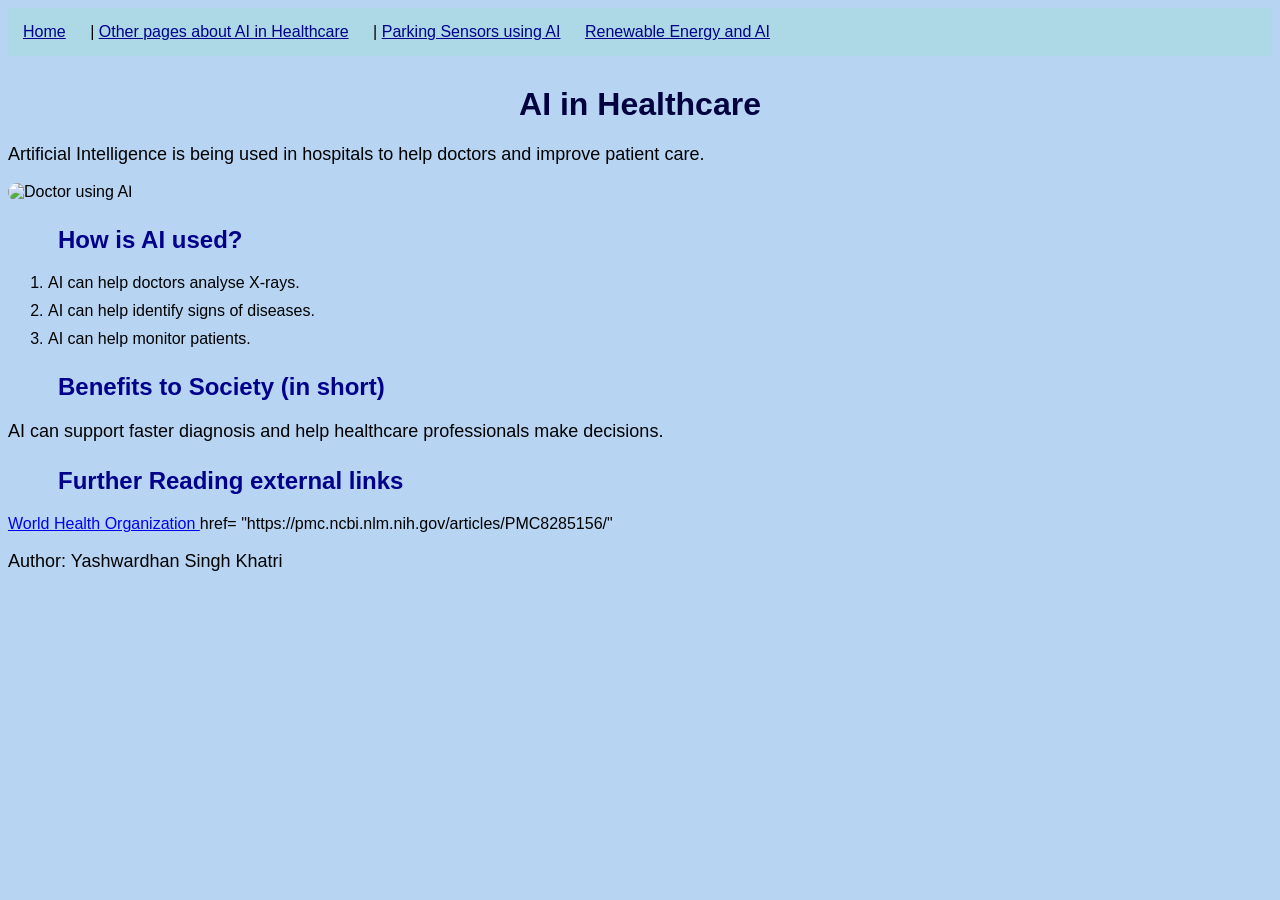
==== AI in healthcare.html @ 1a65d7f8 "Merge branch 'main' of https://github.com/MaxyMoooo/Git-Collaboration" ====
<!DOCTYPE html>
<html lang="en">

<head>
    <title>AI in Healthcare</title>

    <link rel="stylesheet" href="ai in healthcare styling.css">
</head>

<body>

    <nav>
        <a href="index.html">Home</a> |
        <a href="healthcare_ai.html">Other pages about AI in Healthcare</a> |
        <a href="parking_sensors.html">Parking Sensors using AI</a>
        <a href="renewableEnergy.html"> Renewable Energy and AI</a>
    </nav>

    <h1>AI in Healthcare</h1>

    <p>
        Artificial Intelligence is being used in
        hospitals to help doctors and improve
        patient care.
    </p>

    <img src="Doc using ai.jpg" alt="Doctor using AI">

    <h2>How is AI used?</h2>

    <ol>
        <li>AI can help doctors analyse X-rays.</li>
        <li>AI can help identify signs of diseases.</li>
        <li>AI can help monitor patients.</li>
    </ol>

    <h2>Benefits to Society (in short)</h2>

    <p>
        AI can support faster diagnosis and help
        healthcare professionals make decisions.
    </p>

    <h2>Further Reading external links</h2>

    <a href="https://www.who.int/health-topics/digital-health">
        World Health Organization
    </a>
    <a>
        href= "https://pmc.ncbi.nlm.nih.gov/articles/PMC8285156/"
    </a>

    <br>

    <p>Author: Yashwardhan Singh Khatri</p>

</body>
</html>
---- ai in healthcare styling.css ----
body {
    background-color: #b7d5f3;
    font-family: Arial, sans-serif;
}

/* Main heading */
h1 {
    color: rgb(2, 2, 63);
    text-align: center;
    margin-top: 30px;
}


h2 {
    color: darkblue;
    margin-top: 25px;
    margin-left: 50px;
}


p {
    font-size: 18px;
}


nav {
    background-color: lightblue;
    padding: 15px;
}


nav a {
    color: darkblue;
    margin-right: 20px;
}

img {
    width: 400px;
    max-width: 100%;
    height: auto;
    border-radius: 10px;
}


li {
    margin-bottom: 10px;
}
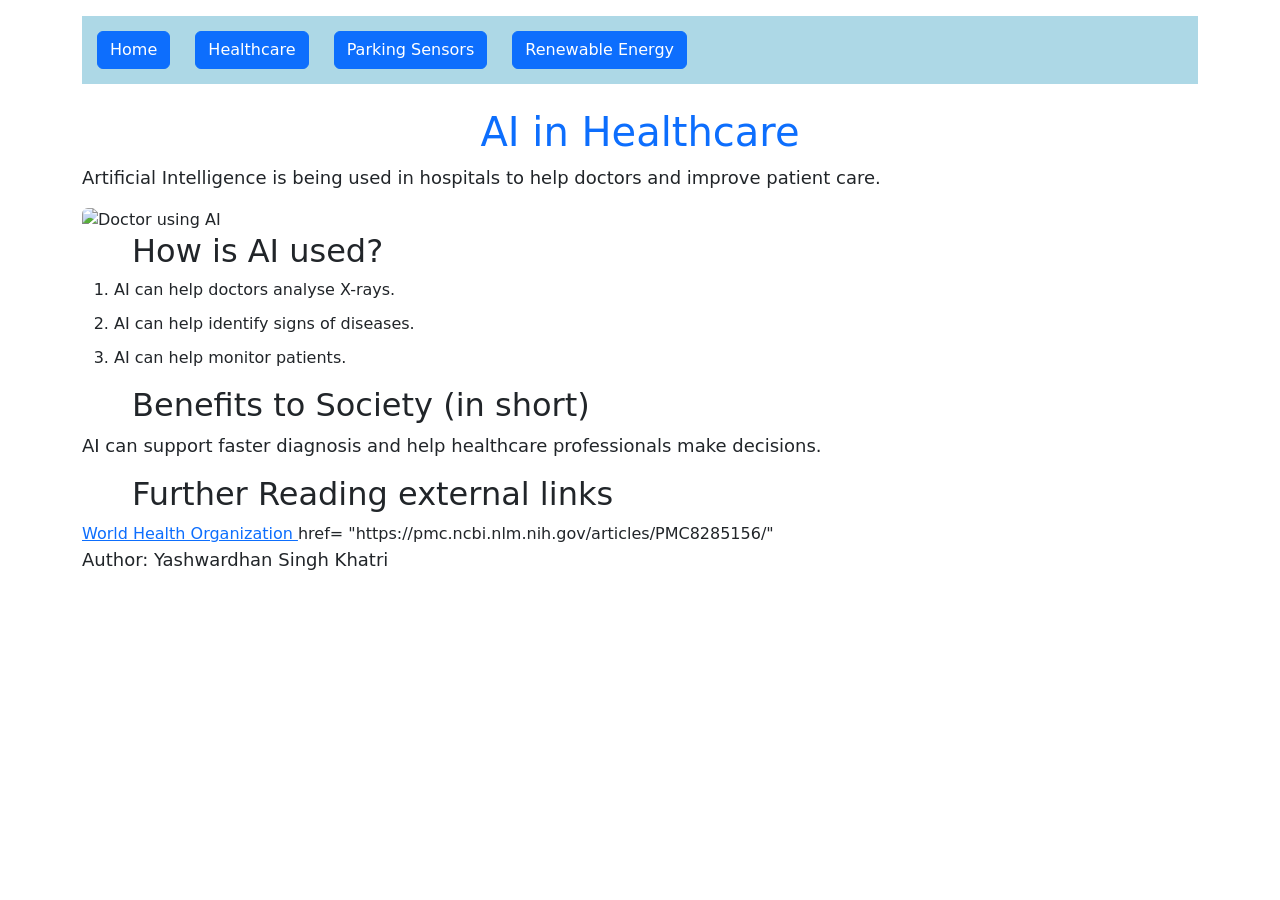
==== commit 100fcf3d: "Merge branch 'main' of https://github.com/MaxyMoooo/Git-Collaboration" ====
--- a/AI in healthcare.html
+++ b/AI in healthcare.html
@@ -6,18 +6,27 @@
     <title>AI in Healthcare</title>
 
     <link rel="stylesheet" href="ai in healthcare styling.css">
+    <link
+      href="https://cdn.jsdelivr.net/npm/bootstrap@5.3.8/dist/css/bootstrap.min.css"
+      rel="stylesheet"
+    />
+
+    <!-- Latest compiled JavaScript -->
+    <script src="https://cdn.jsdelivr.net/npm/bootstrap@5.3.8/dist/js/bootstrap.bundle.min.js"></script>
 </head>
 
-<body>
+<body class = "container">
 
-    <nav>
-        <a href="index.html">Home</a> |
-        <a href="healthcare_ai.html">Other pages about AI in Healthcare</a> |
-        <a href="parking_sensors.html">Parking Sensors using AI</a>
-        <a href="renewableEnergy.html"> Renewable Energy and AI</a>
+    <nav class="mt-3">
+        <a href="index.html" class="btn btn-primary">Home</a>
+        <a href="AI in healthcare.html" class="btn btn-primary">Healthcare</a>
+        <a href="parking_sensors.html" class="btn btn-primary">Parking Sensors</a>
+        <a href="renewableEnergy.html" class="btn btn-primary">Renewable Energy</a>
     </nav>
-
-    <h1>AI in Healthcare</h1>
+    <h1 class ="text-primary text-center mt-4">
+        AI in Healthcare
+    </h1>
+   
 
     <p>
         Artificial Intelligence is being used in
@@ -25,7 +34,12 @@
         patient care.
     </p>
 
-    <img src="Doc using ai.jpg" alt="Doctor using AI">
+    <img src="Doc using ai.jpg" alt="Doctor using AI"
+         alt = "docter using AI"
+         class = "img-fluid rounded"
+         width = 400>
+    
+    
 
     <h2>How is AI used?</h2>
 
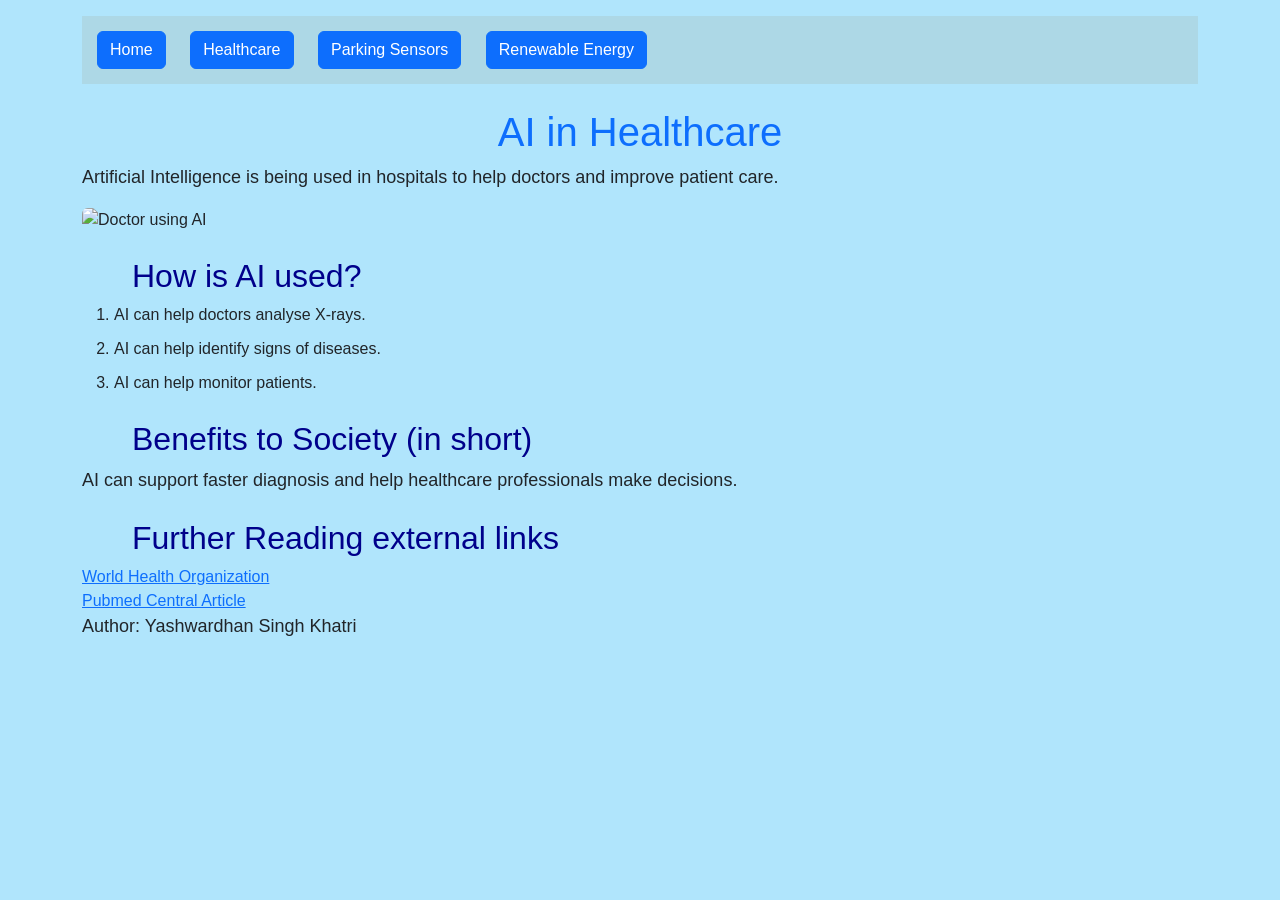
==== commit 509a7fdc: "Added nav bar to parking_sensors.html and fixed the background" ====
--- a/AI in healthcare.html
+++ b/AI in healthcare.html
@@ -5,11 +5,12 @@
 <head>
     <title>AI in Healthcare</title>
 
-    <link rel="stylesheet" href="ai in healthcare styling.css">
+    
     <link
       href="https://cdn.jsdelivr.net/npm/bootstrap@5.3.8/dist/css/bootstrap.min.css"
       rel="stylesheet"
     />
+    <link rel="stylesheet" href="ai in healthcare styling.css">
 
     <!-- Latest compiled JavaScript -->
     <script src="https://cdn.jsdelivr.net/npm/bootstrap@5.3.8/dist/js/bootstrap.bundle.min.js"></script>
@@ -61,8 +62,10 @@
     <a href="https://www.who.int/health-topics/digital-health">
         World Health Organization
     </a>
-    <a>
-        href= "https://pmc.ncbi.nlm.nih.gov/articles/PMC8285156/"
+    <br>
+    <a href= "https://pmc.ncbi.nlm.nih.gov/articles/PMC8285156/">
+        Pubmed Central Article
+        
     </a>
 
     <br>
@@ -70,4 +73,4 @@
     <p>Author: Yashwardhan Singh Khatri</p>
 
 </body>
-</html>
+</html>
--- a/ai in healthcare styling.css
+++ b/ai in healthcare styling.css
@@ -1,7 +1,7 @@
 
 
 body {
-    background-color: #b7d5f3;
+    background-color: #b0e5fc;
     font-family: Arial, sans-serif;
 }
 
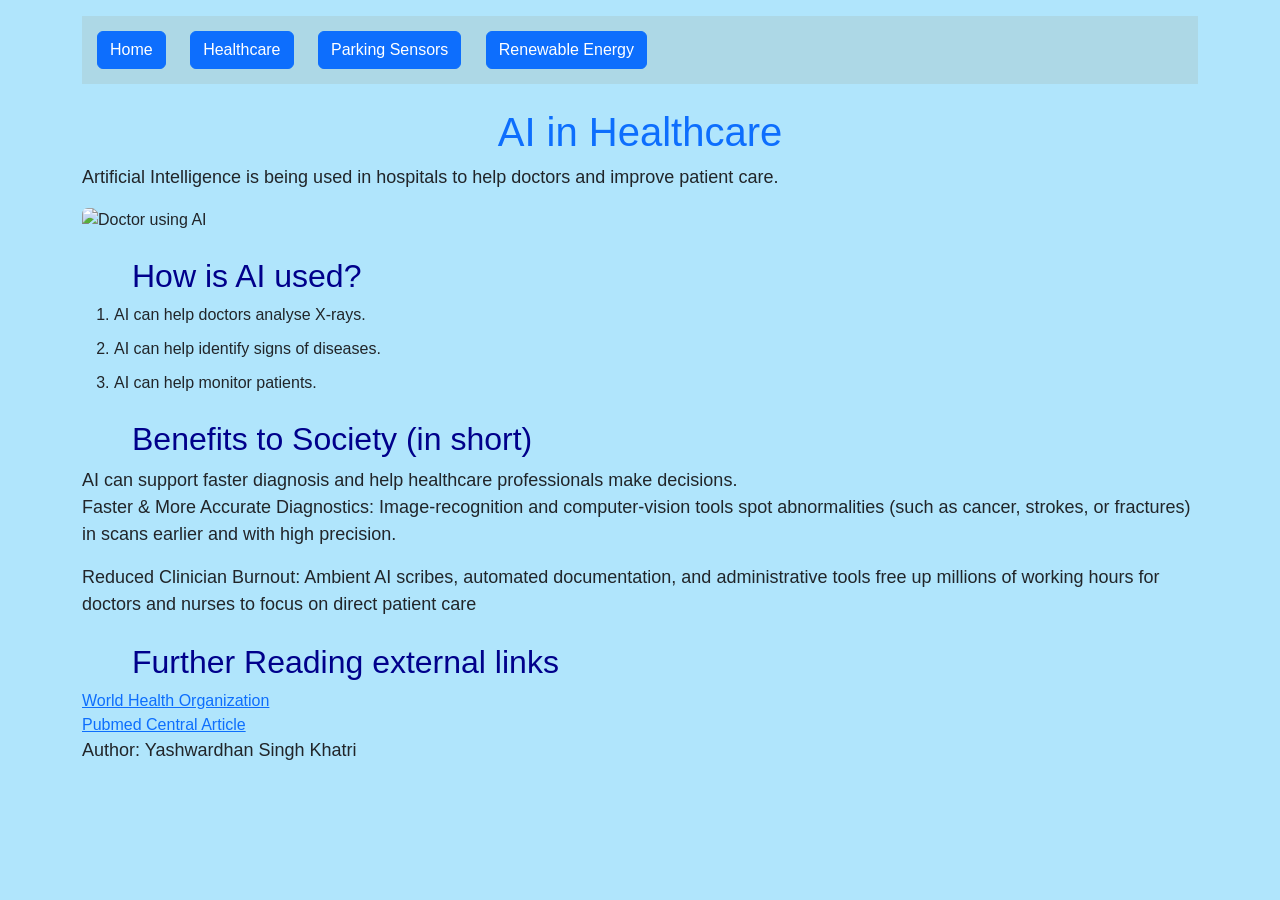
==== commit 83f26770: "Added Nav bar to renewableEnergy.html" ====
--- a/AI in healthcare.html
+++ b/AI in healthcare.html
@@ -55,7 +55,13 @@
     <p>
         AI can support faster diagnosis and help
         healthcare professionals make decisions.
+    <br>
+    
+        Faster & More Accurate Diagnostics: 
+            Image-recognition and computer-vision tools spot abnormalities (such as cancer, strokes, or fractures) in scans earlier and with high precision.
     </p>
+    <p>Reduced Clinician Burnout: 
+        Ambient AI scribes, automated documentation, and administrative tools free up millions of working hours for doctors and nurses to focus on direct patient care</p>
 
     <h2>Further Reading external links</h2>
 
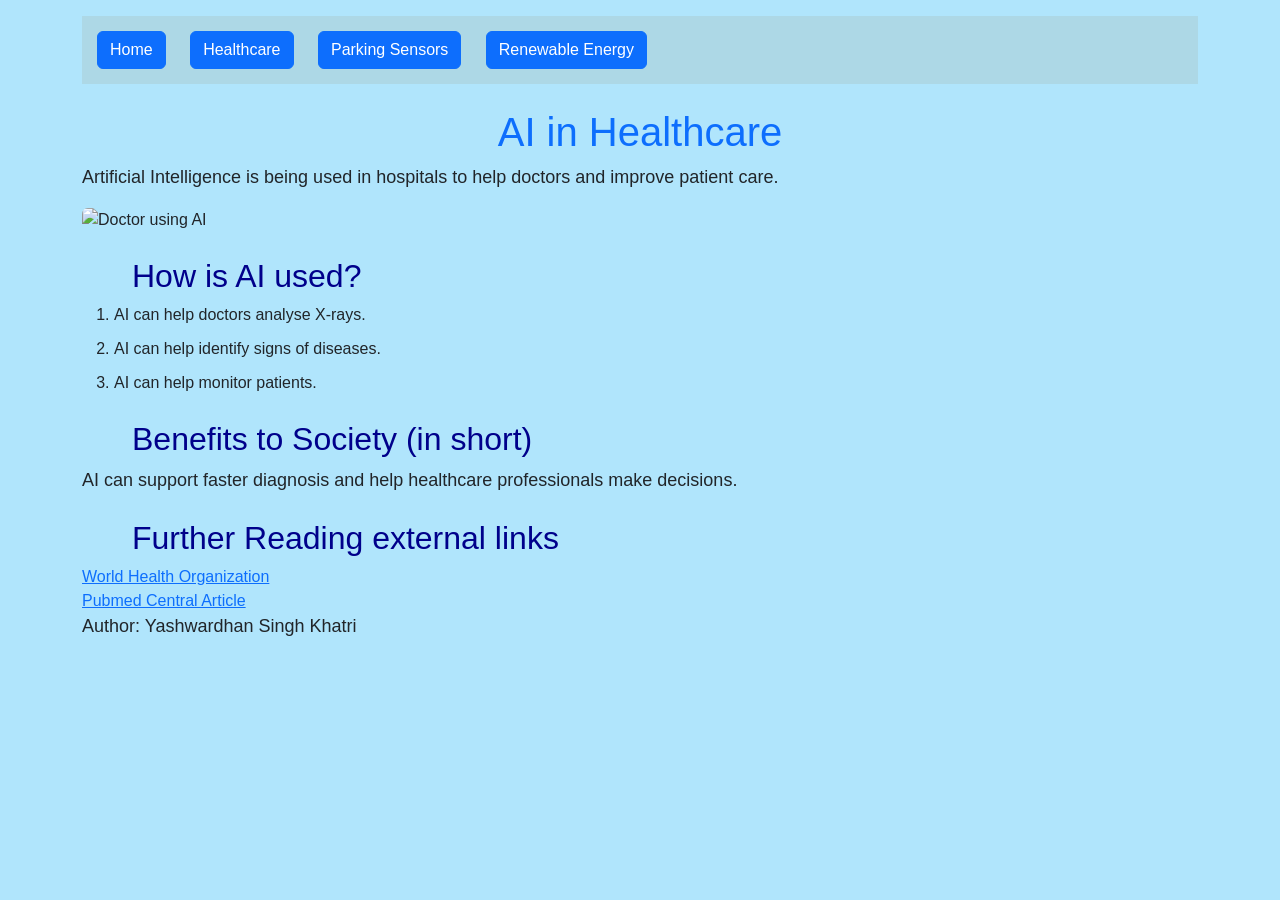
==== commit 649f529c: "Merge branch 'main' of https://github.com/MaxyMoooo/Git-Collaboration" ====
--- a/AI in healthcare.html
+++ b/AI in healthcare.html
@@ -55,13 +55,7 @@
     <p>
         AI can support faster diagnosis and help
         healthcare professionals make decisions.
-    <br>
-    
-        Faster & More Accurate Diagnostics: 
-            Image-recognition and computer-vision tools spot abnormalities (such as cancer, strokes, or fractures) in scans earlier and with high precision.
     </p>
-    <p>Reduced Clinician Burnout: 
-        Ambient AI scribes, automated documentation, and administrative tools free up millions of working hours for doctors and nurses to focus on direct patient care</p>
 
     <h2>Further Reading external links</h2>
 
--- a/ai in healthcare styling.css
+++ b/ai in healthcare styling.css
@@ -47,3 +47,9 @@
 li {
     margin-bottom: 10px;
 }
+
+#varimg {
+    display: block;
+    margin: auto;
+    width: 30%;
+}
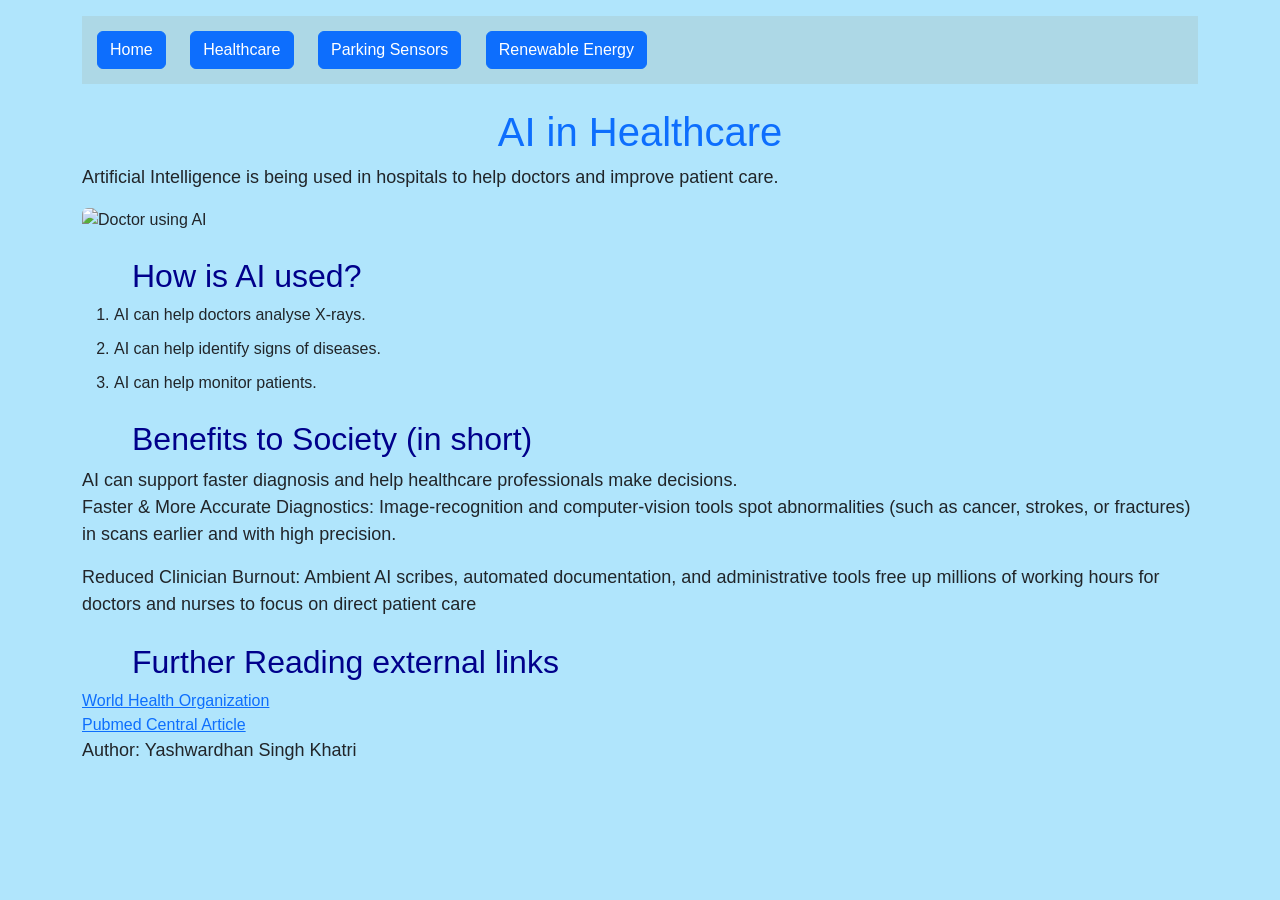
==== commit 88dd3327: "Merge branch 'main' of https://github.com/MaxyMoooo/Git-Collaboration" ====
--- a/AI in healthcare.html
+++ b/AI in healthcare.html
@@ -55,7 +55,13 @@
     <p>
         AI can support faster diagnosis and help
         healthcare professionals make decisions.
+    <br>
+    
+        Faster & More Accurate Diagnostics: 
+            Image-recognition and computer-vision tools spot abnormalities (such as cancer, strokes, or fractures) in scans earlier and with high precision.
     </p>
+    <p>Reduced Clinician Burnout: 
+        Ambient AI scribes, automated documentation, and administrative tools free up millions of working hours for doctors and nurses to focus on direct patient care</p>
 
     <h2>Further Reading external links</h2>
 
--- a/ai in healthcare styling.css
+++ b/ai in healthcare styling.css
@@ -47,9 +47,3 @@
 li {
     margin-bottom: 10px;
 }
-
-#varimg {
-    display: block;
-    margin: auto;
-    width: 30%;
-}
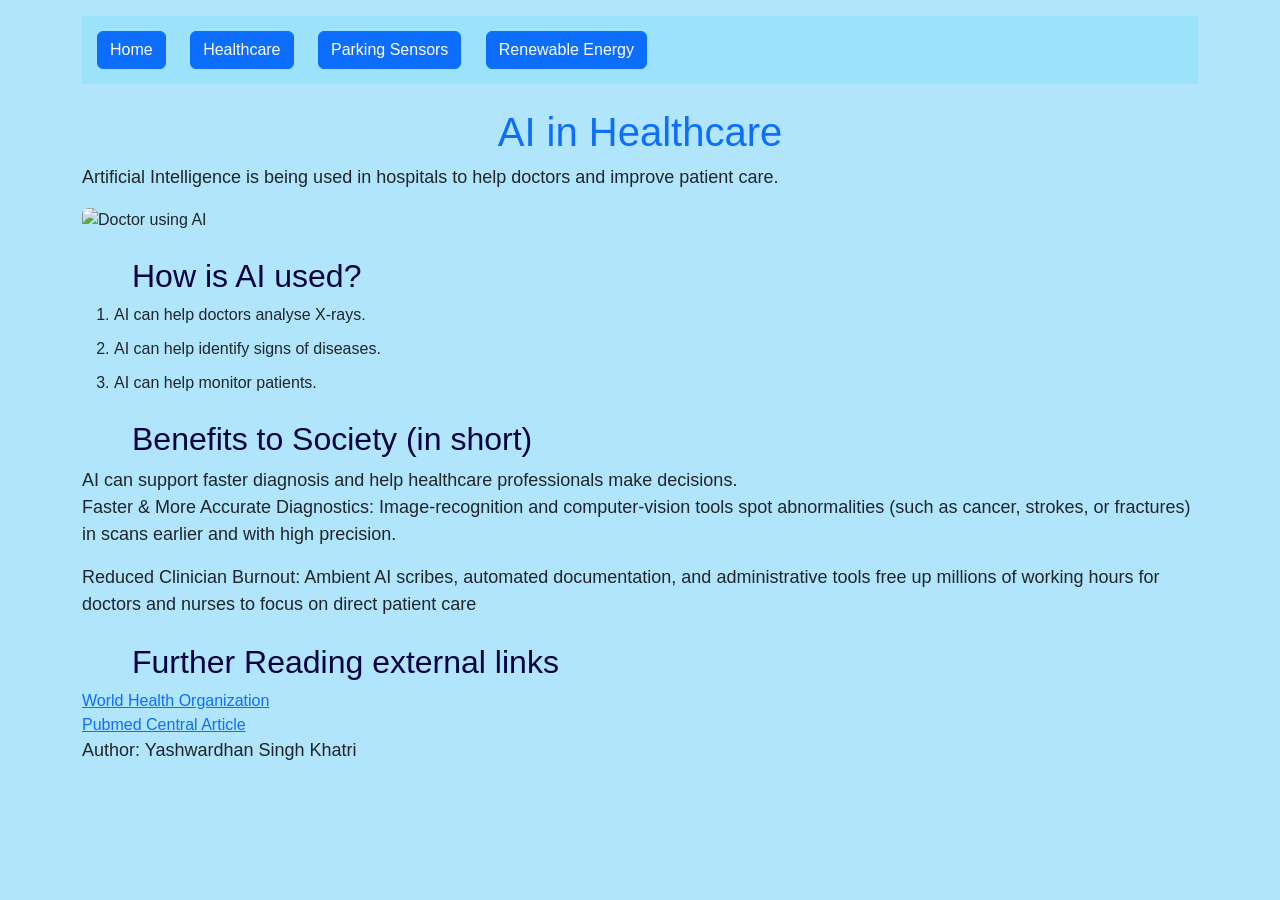
==== commit fe2187ad: "Add improvement suggestions as comments in every file" ====
--- a/AI in healthcare.html
+++ b/AI in healthcare.html
@@ -1,8 +1,12 @@
 
 <!DOCTYPE html>
+<!-- IMPROVEMENT: remove the blank line above the DOCTYPE; it should be the very first line. -->
+<!-- IMPROVEMENT: rename this file without spaces (for example ai-in-healthcare.html); spaces in URLs become %20 and are easy to break. -->
 <html lang="en">
 
 <head>
+    <!-- IMPROVEMENT: add meta charset="utf-8" and a viewport meta tag; without them characters can display wrongly and the page will not scale on phones. -->
+    <!-- IMPROVEMENT: add a meta description. -->
     <title>AI in Healthcare</title>
 
     
@@ -18,12 +22,16 @@
 
 <body class = "container">
 
+    <!-- IMPROVEMENT: add the missing VAR link so every page has the same menu. -->
+    <!-- IMPROVEMENT: mark the current page with aria-current="page" and a different style. -->
     <nav class="mt-3">
         <a href="index.html" class="btn btn-primary">Home</a>
         <a href="AI in healthcare.html" class="btn btn-primary">Healthcare</a>
         <a href="parking_sensors.html" class="btn btn-primary">Parking Sensors</a>
         <a href="renewableEnergy.html" class="btn btn-primary">Renewable Energy</a>
     </nav>
+    <!-- IMPROVEMENT: the text-primary class is overridden by the h1 colour in the stylesheet; keep one of them. -->
+    <!-- IMPROVEMENT: remove the spaces around = in class attributes. -->
     <h1 class ="text-primary text-center mt-4">
         AI in Healthcare
     </h1>
@@ -35,6 +43,9 @@
         patient care.
     </p>
 
+    <!-- IMPROVEMENT: this img has two alt attributes; keep one descriptive alt (the second also misspells doctor). -->
+    <!-- IMPROVEMENT: width=400 duplicates the CSS width; remove it, or quote the value. -->
+    <!-- IMPROVEMENT: rename the image without spaces (for example doctor-using-ai.jpg). -->
     <img src="Doc using ai.jpg" alt="Doctor using AI"
          alt = "docter using AI"
          class = "img-fluid rounded"
@@ -51,6 +62,7 @@
     </ol>
 
     <h2>Benefits to Society (in short)</h2>
+    <!-- IMPROVEMENT: present the benefits as a list with bold labels instead of p and br, so each benefit is clearly separated. -->
 
     <p>
         AI can support faster diagnosis and help
@@ -61,8 +73,11 @@
             Image-recognition and computer-vision tools spot abnormalities (such as cancer, strokes, or fractures) in scans earlier and with high precision.
     </p>
     <p>Reduced Clinician Burnout: 
+        <!-- IMPROVEMENT: add a source for the claim about millions of working hours, and end the sentence with a full stop. -->
         Ambient AI scribes, automated documentation, and administrative tools free up millions of working hours for doctors and nurses to focus on direct patient care</p>
 
+    <!-- IMPROVEMENT: shorten this heading to Further reading and put the links in a ul list instead of using br. -->
+    <!-- IMPROVEMENT: add rel="noopener" and target="_blank" if links should open in a new tab. -->
     <h2>Further Reading external links</h2>
 
     <a href="https://www.who.int/health-topics/digital-health">
@@ -76,6 +91,7 @@
 
     <br>
 
+    <!-- IMPROVEMENT: consider a shared footer with the author credit and a link back to the home page, used on every page. -->
     <p>Author: Yashwardhan Singh Khatri</p>
 
 </body>
--- a/ai in healthcare styling.css
+++ b/ai in healthcare styling.css
@@ -1,3 +1,11 @@
+/*
+ * Possible improvements for this stylesheet:
+ * - this stylesheet is also used by var.html; rename it to something shared such as style.css, or give VAR its own file.
+ * - rename the file without spaces (for example ai-in-healthcare.css).
+ * - define repeated colours once as CSS variables in :root; rgb(2, 2, 63) and rgb(2, 2, 65) look like the same colour typed twice.
+ * - remove the blank lines at the top of the rules below.
+ */
+
 
 
 body {
@@ -14,8 +22,9 @@
 
 
 h2 {
-    color: darkblue;
+    color: rgb(2, 2, 65);
     margin-top: 25px;
+    /* IMPROVEMENT: only headings are indented, so they no longer line up with the paragraphs below; indent both or neither. */
     margin-left: 50px;
 }
 
@@ -26,13 +35,14 @@
 
 
 nav {
-    background-color: lightblue;
+    background-color: rgb(155, 226, 250);
     padding: 15px;
 }
 
 
 nav a {
-    color: darkblue;
+    /* IMPROVEMENT: light cyan text on Bootstrap blue buttons has very low contrast; use white or let btn-primary set the colour. */
+    color: rgb(152, 241, 237);
     margin-right: 20px;
 }
 
